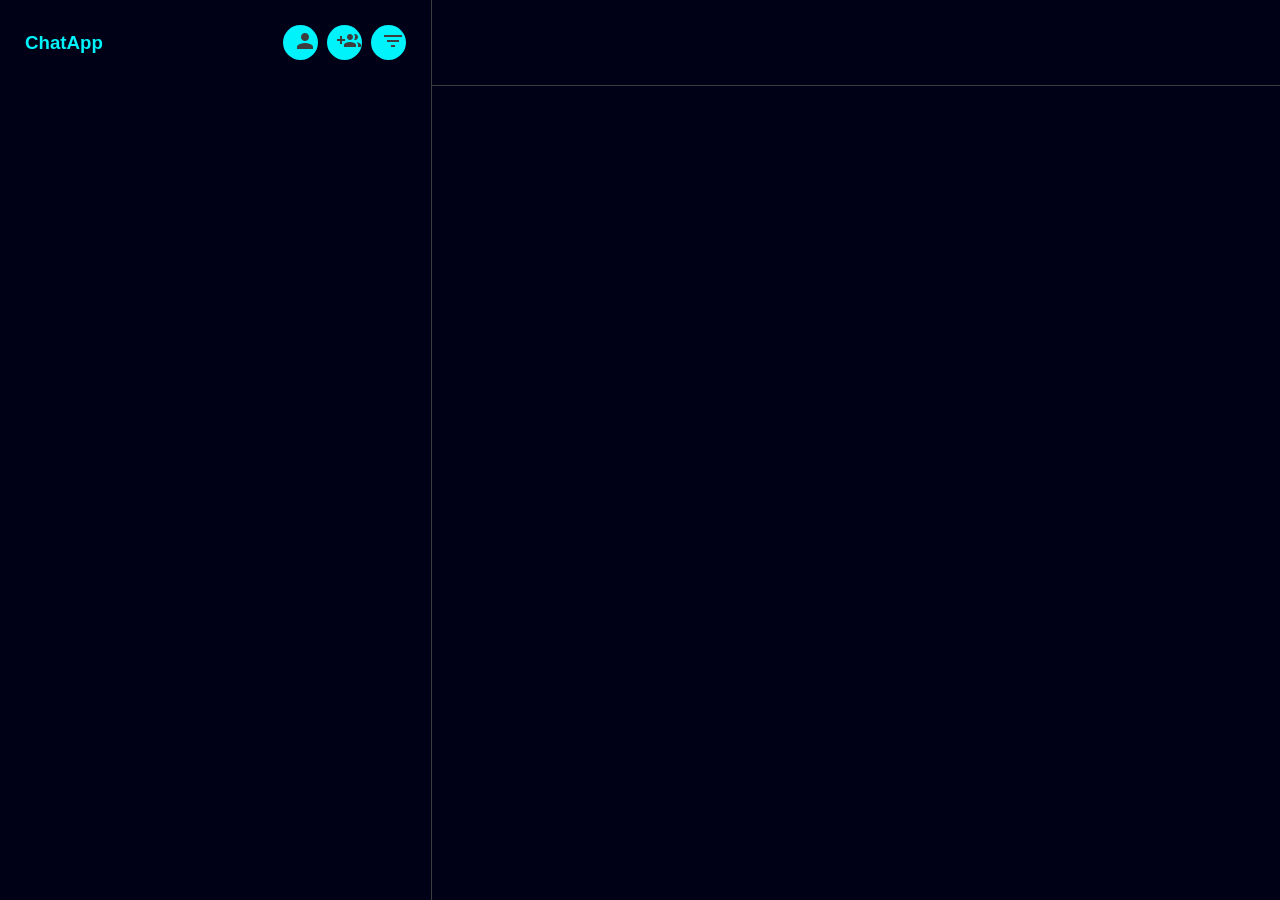
==== pages/chat.html @ cb62c822 "completed nav for the chat page" ====
<!DOCTYPE html>
<html lang="en">
<head>
    <meta charset="UTF-8">
    <meta name="viewport" content="width=device-width, initial-scale=1.0">
    <link rel="stylesheet" href="../styles/normal.css">
    <link rel="stylesheet" href="../styles/chat.css">
    <link href="https://fonts.googleapis.com/icon?family=Material+Icons" rel="stylesheet">
    <title>Chat</title>
</head>
<body>
    <aside>
        <nav>
            <h1>ChatApp</h1>
            <div class="chat-btns">
                <button>
                    <i class="material-icons">person</i>
                </button>

                <button>
                    <i class="material-icons">group_add</i>
                </button>

                <button>
                    <i class="material-icons">filter_list</i>
                </button>
            </div>
        </nav>

        <section class="users-list">
            
        </section>
    </aside>

    <main>
        <section class="user-p"></section>
    </main>

    <script type="module" src="../js/chat.js"></script>
</body>
</html>
---- styles/normal.css ----
:root {
    --btn-color: #00F2FA;
    --btn-color-hover: #00f2faa7;
    --font-family: 'Roboto', sans-serif;
}

* {
    box-sizing: border-box;
    margin: 0;
    text-decoration: none;
    font-family: var(--font-family);
    border: none;
    color: #fff;
}

body {
    background-color: #000016;
}
---- styles/chat.css ----
body {
    display: flex;
}

aside {
    border-right: 1px solid #3D3D3D;
    height: 100vh;
    width: 652px;
    background-color: transparent;
}

main {
    background-color: transparent;
    height: 100vh;
    width: 100%;
}

.user-p {
    width: 100%;
    height: 86px;
    background-color: transparent;
    border-bottom: 1px solid #3D3D3D;
}

nav {
    padding-top: 25px;
    display: flex;
    justify-content: space-between;
    align-items: center;
}

nav h1 {
    margin-left: 25px;
    color: var(--btn-color);
}

.chat-btns {
    margin-right: 25px;
    display: flex;
    gap: 9px;
}

.chat-btns button {
    border-radius: 50%;
    width: 35px;
    height: 35px;
    background-color: var(--btn-color);
    cursor: pointer;
}

.chat-btns button:hover {
    background-color: var(--btn-color-hover);
}

.material-icons {
    color: #3D3D3D;
    width: 15px;
    height: 15px;
}

.users-list {
    width: 100%;
}
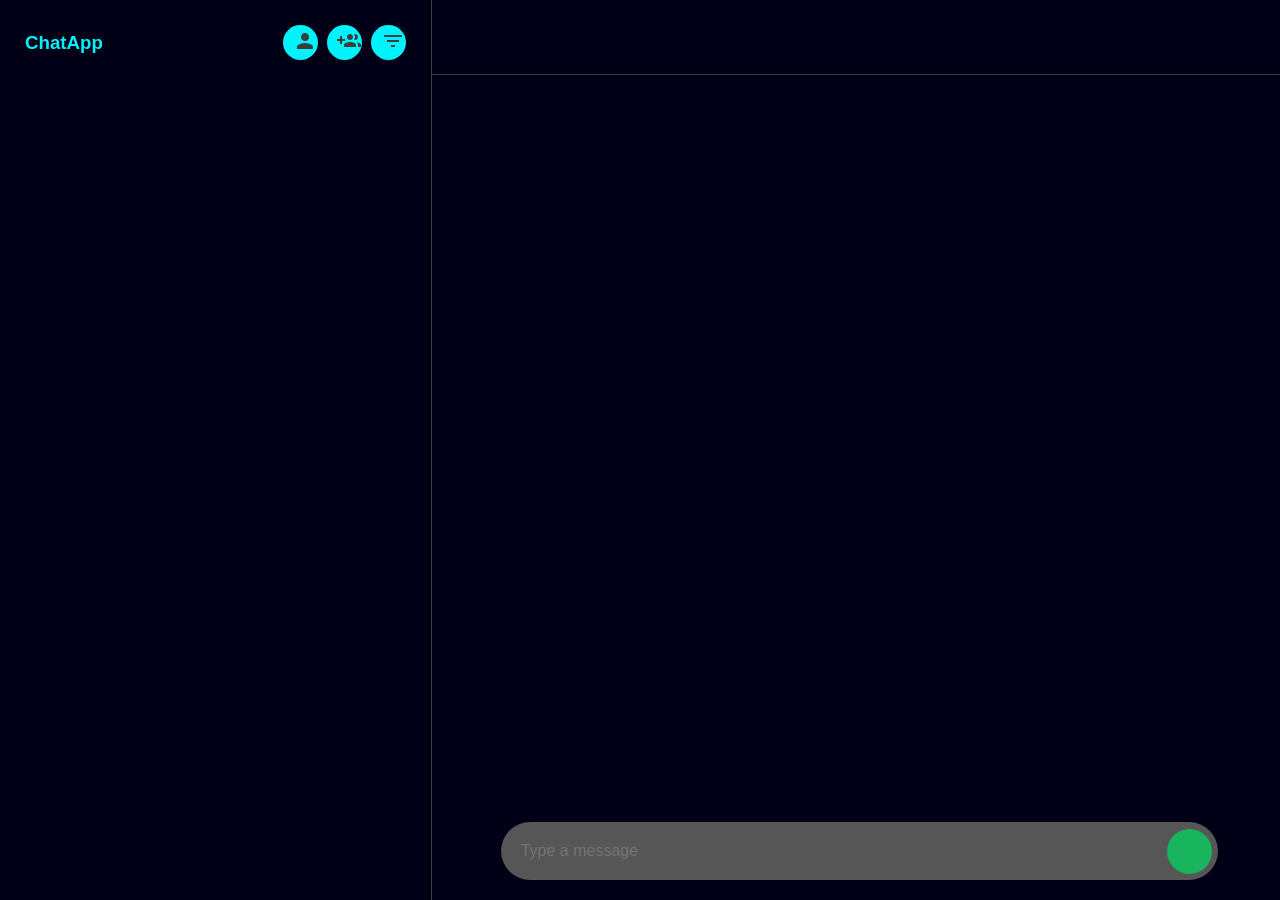
==== commit 96a26e3a: "completed UI for chatBox" ====
--- a/pages/chat.html
+++ b/pages/chat.html
@@ -33,7 +33,28 @@
     </aside>
 
     <main>
-        <section class="user-p"></section>
+        <section class="user-p">
+            
+        </section>
+
+        <section class="chat-cont">
+            <div class="chats-cont">
+
+                <!-- <div class="them-mess-cont">
+                    <div class="them-mess">
+                        <p>Lorem, ipsum dolor sit amet consectetur adipisicing elit. Non ullam maiores aut sit porro animi sunt enim, ipsam, temporibus hic facilis provident alias facere. Laudantium accusamus architecto autem dolorem adipisci.</p>
+                        <time datetime="14:00">14:00</time>
+                    </div>
+                </div> -->
+            </div>
+
+            <form action="" class="form-cont">
+                    <input type="text" class="chat-input" placeholder="Type a message">
+                    <button type="submit">
+                        <i class="material-icons">north_east</i>
+                    </button>
+            </form>
+        </section>
     </main>
 
     <script type="module" src="../js/chat.js"></script>
--- a/styles/chat.css
+++ b/styles/chat.css
@@ -17,9 +17,99 @@
 
 .user-p {
     width: 100%;
-    height: 86px;
+    height: 75px;
     background-color: transparent;
     border-bottom: 1px solid #3D3D3D;
+    display: flex;
+    gap: 23px;
+    align-items: center;
+    padding-left: 30px;
+}
+
+.chat-cont {
+    height: calc(100vh - 75px);
+}
+
+.chats-cont {
+    height: calc(100vh - 98px - 75px);
+    overflow-y: scroll;
+
+}
+
+.my-mess-cont {
+    display: flex;
+    justify-content: end;
+    padding-right: 30px;
+    margin: 50px 0;
+}
+
+.them-mess-cont {
+    padding-left: 30px;
+    margin: 50px 0;
+}
+
+.my-mess {
+    background-color: #008388;
+    max-width: 450px;
+    border-radius: 10px;
+    padding: 20px;
+    padding-bottom: 5px;
+    padding-right: 5px;
+    /* display: flex;
+    align-items: end; */
+}
+
+.them-mess {
+    background-color: #d2e3e47f;
+    max-width: 450px;
+    border-radius: 10px;
+    padding: 20px;
+    padding-bottom: 5px;
+    padding-right: 5px;
+    /* display: flex;
+    align-items: end; */
+}
+
+.my-mess time {
+    text-align: end;
+    display: block;
+    margin-top: 5px;
+}
+
+.them-mess time {
+    text-align: end;
+    display: block;
+    margin-top: 5px;
+}
+
+.form-cont {
+    display: flex;
+    justify-content: center;
+    align-items: center;
+    padding: 20px 0;
+    /* background-color: transparent; */
+}
+
+.chat-input {
+    width: 717px;
+    height: 58px;
+    background-color: #565656;
+    border-radius: 50px;
+    padding-left: 20px;
+    font-size: 1rem;
+}
+
+.chat-input:focus {
+    outline: none;
+}
+
+.form-cont button {
+    border-radius: 50%;
+    width: 45px;
+    height: 45px;
+    background-color: #18B45E;
+    margin-left: -3.2rem;
+    cursor: pointer;
 }
 
 nav {
@@ -60,5 +150,51 @@
 
 .users-list {
     width: 100%;
-}
-
+    margin-top: 47px;
+}
+
+.user {
+    /* background-color: #00003D; */
+    padding: 15px 21px;
+    margin: 0 13px;
+    border-radius: 10px;
+    display: flex;
+    gap: 32px;
+    align-items: center;
+   cursor: pointer; 
+}
+
+.img-container {
+    display: flex;
+    align-items: end;
+}
+
+.img-1 {
+    width: 55px;
+    height: 55px;
+    border-radius: 50%;
+}
+
+.online {
+    width: 12px;
+    height: 12px;
+    margin-left: -18px;
+    border-radius: 50%;
+    background-color: #0BE763;
+}
+
+.text-conatiner h3 {
+    margin-bottom: 7px;
+}
+
+.container-2 {
+    display: flex;
+    justify-content: space-between;
+    align-items: center;
+    width: 100%;
+}
+
+.off {
+    background-color: #5B5D5C;
+}
+
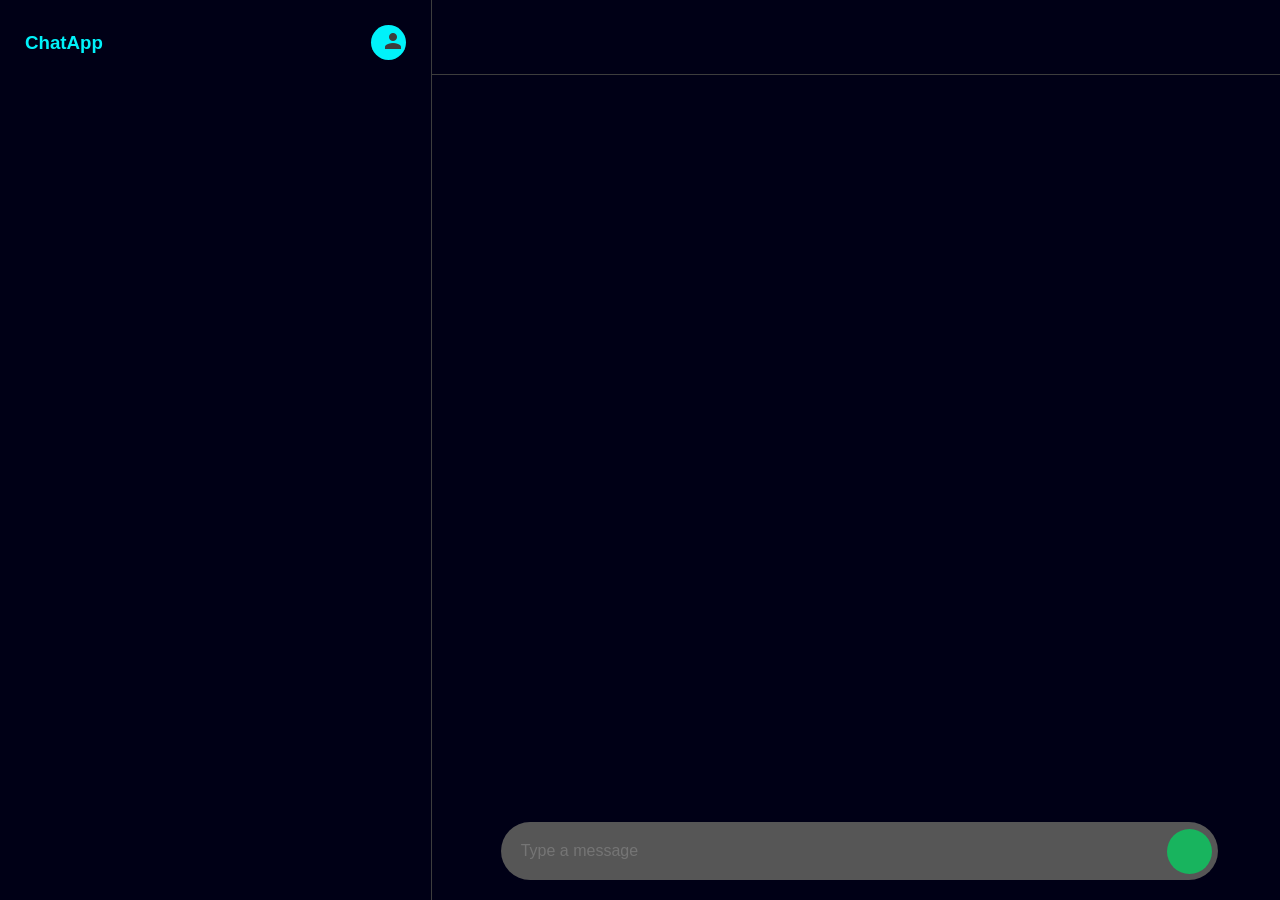
==== commit 2d0accfa: "refactored" ====
--- a/pages/chat.html
+++ b/pages/chat.html
@@ -13,17 +13,12 @@
         <nav>
             <h1>ChatApp</h1>
             <div class="chat-btns">
-                <button>
-                    <i class="material-icons">person</i>
-                </button>
+                <a href="./profile.html">
+                    <button>
+                        <i class="material-icons">person</i>
+                    </button>
+                </a>
 
-                <button>
-                    <i class="material-icons">group_add</i>
-                </button>
-
-                <button>
-                    <i class="material-icons">filter_list</i>
-                </button>
             </div>
         </nav>
 
@@ -39,13 +34,6 @@
 
         <section class="chat-cont">
             <div class="chats-cont">
-
-                <!-- <div class="them-mess-cont">
-                    <div class="them-mess">
-                        <p>Lorem, ipsum dolor sit amet consectetur adipisicing elit. Non ullam maiores aut sit porro animi sunt enim, ipsam, temporibus hic facilis provident alias facere. Laudantium accusamus architecto autem dolorem adipisci.</p>
-                        <time datetime="14:00">14:00</time>
-                    </div>
-                </div> -->
             </div>
 
             <form action="" class="form-cont">
--- a/styles/chat.css
+++ b/styles/chat.css
@@ -51,23 +51,21 @@
 .my-mess {
     background-color: #008388;
     max-width: 450px;
+    min-width: 250px;
     border-radius: 10px;
     padding: 20px;
     padding-bottom: 5px;
     padding-right: 5px;
-    /* display: flex;
-    align-items: end; */
 }
 
 .them-mess {
     background-color: #d2e3e47f;
     max-width: 450px;
+    min-width: 150px;
     border-radius: 10px;
     padding: 20px;
     padding-bottom: 5px;
     padding-right: 5px;
-    /* display: flex;
-    align-items: end; */
 }
 
 .my-mess time {
@@ -87,7 +85,6 @@
     justify-content: center;
     align-items: center;
     padding: 20px 0;
-    /* background-color: transparent; */
 }
 
 .chat-input {
@@ -154,7 +151,6 @@
 }
 
 .user {
-    /* background-color: #00003D; */
     padding: 15px 21px;
     margin: 0 13px;
     border-radius: 10px;
